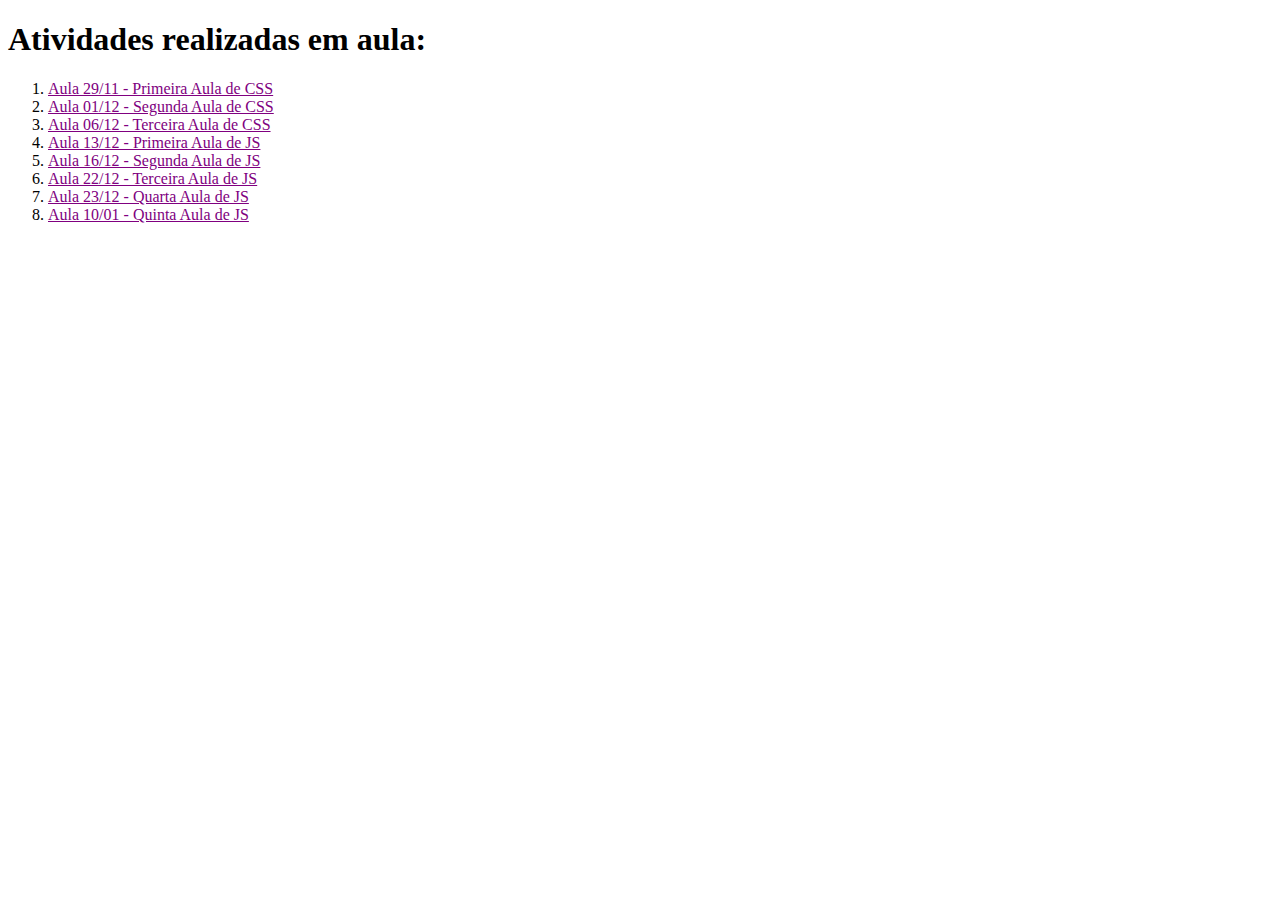
==== index.html @ 3f4237b7 "Organização atividades realizadas em aulas" ====
<!DOCTYPE html>
<html lang="pt-br">
<head>
    <meta charset="UTF-8">
    <meta http-equiv="X-UA-Compatible" content="IE=edge">
    <meta name="viewport" content="width=device-width, initial-scale=1.0">
    <title>Atividades </title>
    <style>
        li a{
            color: purple;          
        }
    </style>
</head>
<body>
    <h1>Atividades realizadas em aula:</h1>
    <ol>
        <li><a href="Aula 29.11/index.html">Aula 29/11 - Primeira Aula de CSS</a></li>
        <li><a href="Aula 01.12/index.html">Aula 01/12 - Segunda Aula de CSS</a></li>
        <li><a href="Aula 06.12/index.html">Aula 06/12 - Terceira Aula de CSS</a></li>
        <li><a href="Aula 13.12/index.html">Aula 13/12 - Primeira Aula de JS</a></li>
        <li><a href="Aula 16.12/index.html">Aula 16/12 - Segunda Aula de JS</a></li>
        <li><a href="Aula 22.12/index.html">Aula 22/12 - Terceira Aula de JS</a></li>
        <li><a href="Aula 23.12/index.html">Aula 23/12 - Quarta Aula de JS</a></li>
        <li><a href="Aula 10.01/index.html">Aula 10/01 - Quinta Aula de JS</a></li>
    </ol>    
</body>
</html>
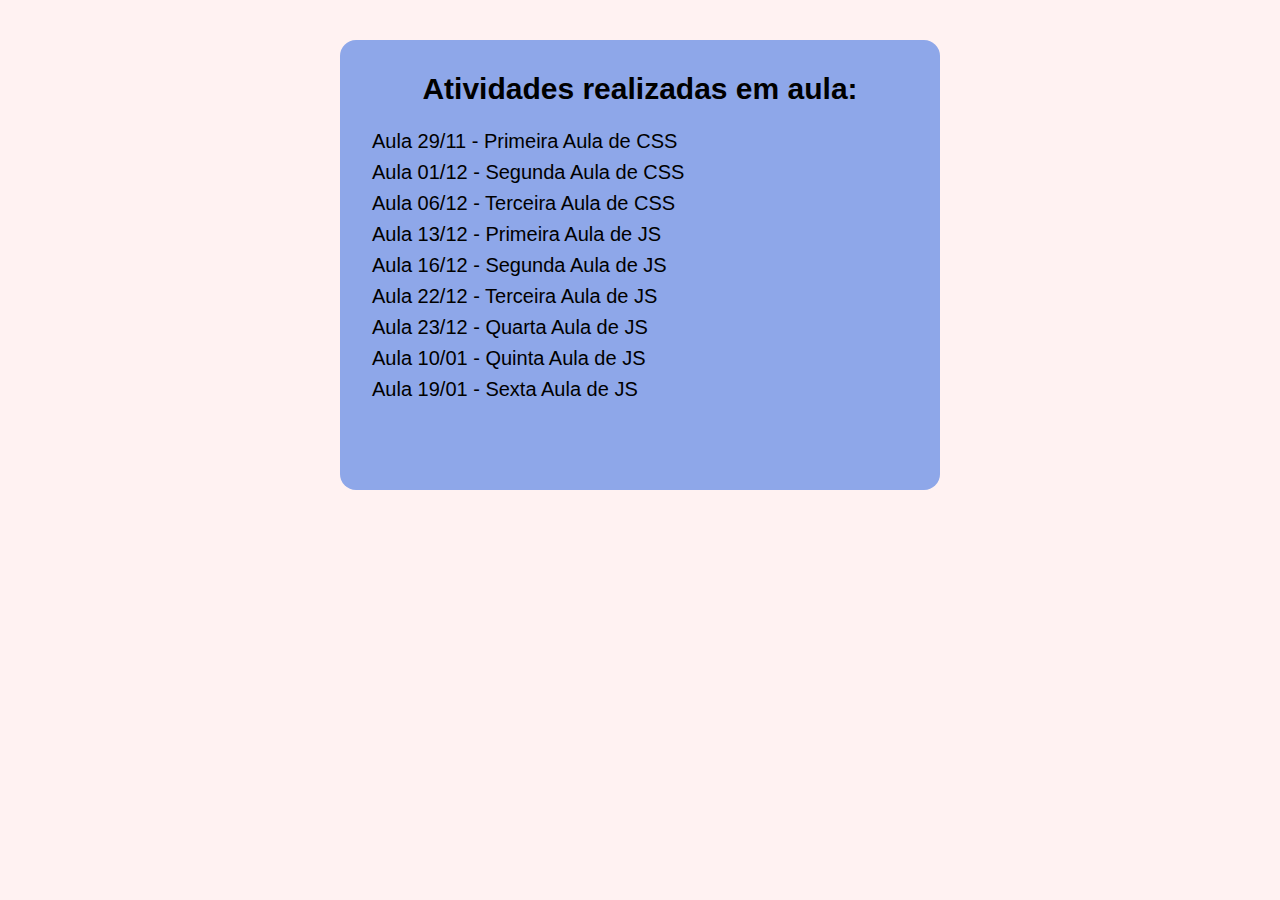
==== commit 0770724d: "Atualização arquivos" ====
--- a/index.html
+++ b/index.html
@@ -5,23 +5,25 @@
     <meta http-equiv="X-UA-Compatible" content="IE=edge">
     <meta name="viewport" content="width=device-width, initial-scale=1.0">
     <title>Atividades </title>
-    <style>
-        li a{
-            color: purple;          
-        }
-    </style>
+    <link rel="stylesheet" href="css/style.css">
+    <link rel="icon" href="assets/favicon.ico">
 </head>
 <body>
-    <h1>Atividades realizadas em aula:</h1>
-    <ol>
-        <li><a href="Aula 29.11/index.html">Aula 29/11 - Primeira Aula de CSS</a></li>
-        <li><a href="Aula 01.12/index.html">Aula 01/12 - Segunda Aula de CSS</a></li>
-        <li><a href="Aula 06.12/index.html">Aula 06/12 - Terceira Aula de CSS</a></li>
-        <li><a href="Aula 13.12/index.html">Aula 13/12 - Primeira Aula de JS</a></li>
-        <li><a href="Aula 16.12/index.html">Aula 16/12 - Segunda Aula de JS</a></li>
-        <li><a href="Aula 22.12/index.html">Aula 22/12 - Terceira Aula de JS</a></li>
-        <li><a href="Aula 23.12/index.html">Aula 23/12 - Quarta Aula de JS</a></li>
-        <li><a href="Aula 10.01/index.html">Aula 10/01 - Quinta Aula de JS</a></li>
-    </ol>    
+    <main>
+        <section>
+            <h1>Atividades realizadas em aula:</h1>
+            <ul>
+                <li><a target="_blank" href="29.11.22">Aula 29/11 - Primeira Aula de CSS</a></li>
+                <li><a target="_blank" href="01.12.22">Aula 01/12 - Segunda Aula de CSS</a></li>
+                <li><a target="_blank" href="06.12.22">Aula 06/12 - Terceira Aula de CSS</a></li>
+                <li><a target="_blank" href="13.12.22">Aula 13/12 - Primeira Aula de JS</a></li>
+                <li><a target="_blank" href="16.12.22">Aula 16/12 - Segunda Aula de JS</a></li>
+                <li><a target="_blank" href="22.12.22">Aula 22/12 - Terceira Aula de JS</a></li>
+                <li><a target="_blank" href="23.12.22">Aula 23/12 - Quarta Aula de JS</a></li>
+                <li><a target="_blank" href="10.01.23">Aula 10/01 - Quinta Aula de JS</a></li>
+                <li><a target="_blank" href="19.01.23">Aula 19/01 - Sexta Aula de JS</a></li>
+            </ul>   
+        </section>    
+    </main>  
 </body>
 </html>--- a/css/style.css
+++ b/css/style.css
@@ -0,0 +1,50 @@
+* {
+    margin: 0;
+    padding: 0;
+    box-sizing: border-box;
+    font-family: 'Trebuchet MS', 'Lucida Sans Unicode', 'Lucida Grande', 'Lucida Sans', Arial, sans-serif;
+  }
+
+body {
+    background-color: #FFF2F2;
+    height: 100vh;
+    display: grid;
+}
+  
+main {
+    width: 600px;
+    height: 450px;
+    background-color: #8EA7E9;
+    margin: 40px auto auto;
+    border-radius: 16px;
+}
+  
+section {
+    padding: 2rem;
+    display: flex;
+    flex-direction: column;
+}
+
+h1 {
+    font-size: 30px;
+    text-align: center;
+}
+
+ul {
+    font-size: 20px;
+    list-style: none;
+    margin-top: 1.5rem;
+}
+
+li {
+    margin-bottom: 0.5rem;
+}
+
+a {
+    color: black;
+    text-decoration: none;
+}
+
+a:visited {
+    color: #E5E0FF;
+}